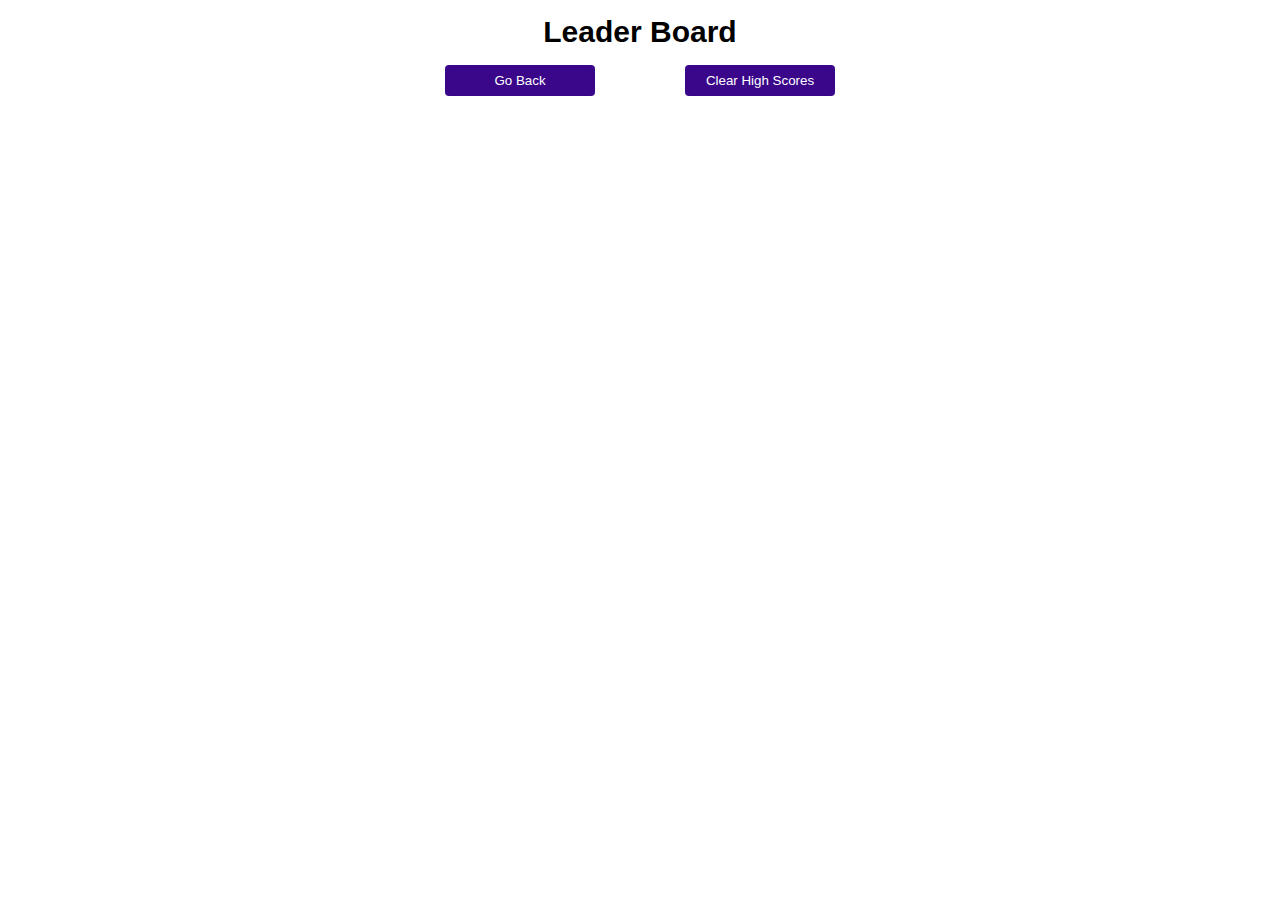
==== leaderboard.html @ fe138ff7 "added leaderboard" ====
<!DOCTYPE html>
<html lang="en">
<head>
    <meta charset="UTF-8">
    <meta name="viewport" content="width=device-width, initial-scale=1.0">
    <title>Leader Board</title>
    <link rel="stylesheet" href="assets/style.css">
</head>
<body>
    <main class="board-wrapper">
        <h2 class="quiz-title">Leader Board</h2>
            <ol id="board" class="leader-board">

            </ol>
        <div class="button-container">
            <button onclick="window.location.href = 'index.html';" class="btn go-back" id="go-back">Go Back</button>
            <button class="btn clear-scores" id="clear-scores">Clear High Scores</button>
        </div>
    </main>
    <script src="assets/quiz.js"></script>
</body>
</html>
---- assets/style.css ----
:root {
  --primary: rgb(58, 6, 138);
}

body {
  font-family: Arial, Helvetica, sans-serif;
}

header {
  display: flex;
  justify-content: space-around;
}

header h1 {
  color: fuchsia;
  font-size: 12px;
  font-weight: lighter;
  margin: 20px;
}

#countdown {
  padding: 5px 10px;
  font-size: 30px;
}

.quiz-wrapper {
  width: 700px;
  margin: 30px auto;
  display: flex;
  flex-direction: column;
  justify-content: space-between;
}

.quiz-title {
  text-align: center;
  font-size: 30px;
  margin: 10px;
}

#instructions {
  text-align: center;
  margin: 10px 5px;
  display: flex;
  flex: wrap;
  flex-direction: row;
}

.choices-container {
  display: flex;
  justify-content: space-around;
  width: 100%;
}

.btn {
  color: rgb(255, 255, 255);
  font-weight: lighter;
  background-color: var(--primary);
  border-radius: 4px;
  border: none;
  padding: 8px;
  width: 20%;
  margin: auto;
}

.alert {
  display: block;
  width: 100%;
  text-align: center;
  color: grey;
  font-size: 30px;
  font-style: italic;
  font-weight: lighter;
}

#alert-container {
  display: flex;
  justify-content: center;
  flex: wrap;
  line-height: 30px;
}

.initial-input {
  margin: 0 auto;
  border: 2px solid black;
  border-radius: 2px;
  font-size: 14px;
}

#submit-score-container {
  display: flex;
  justify-content: center;
}

.submit-score {
  margin: 10px auto;
  width: 20%;
}

.board-wrapper {
  width: 500px;
  margin: 15px auto;
}

.button-container {
  display: flex;
  flex: wrap;
  justify-content: space-between;
  margin: 10px;
}

.go-back {
  width: 150px;
}

.clear-scores {
  width: 150px;
}
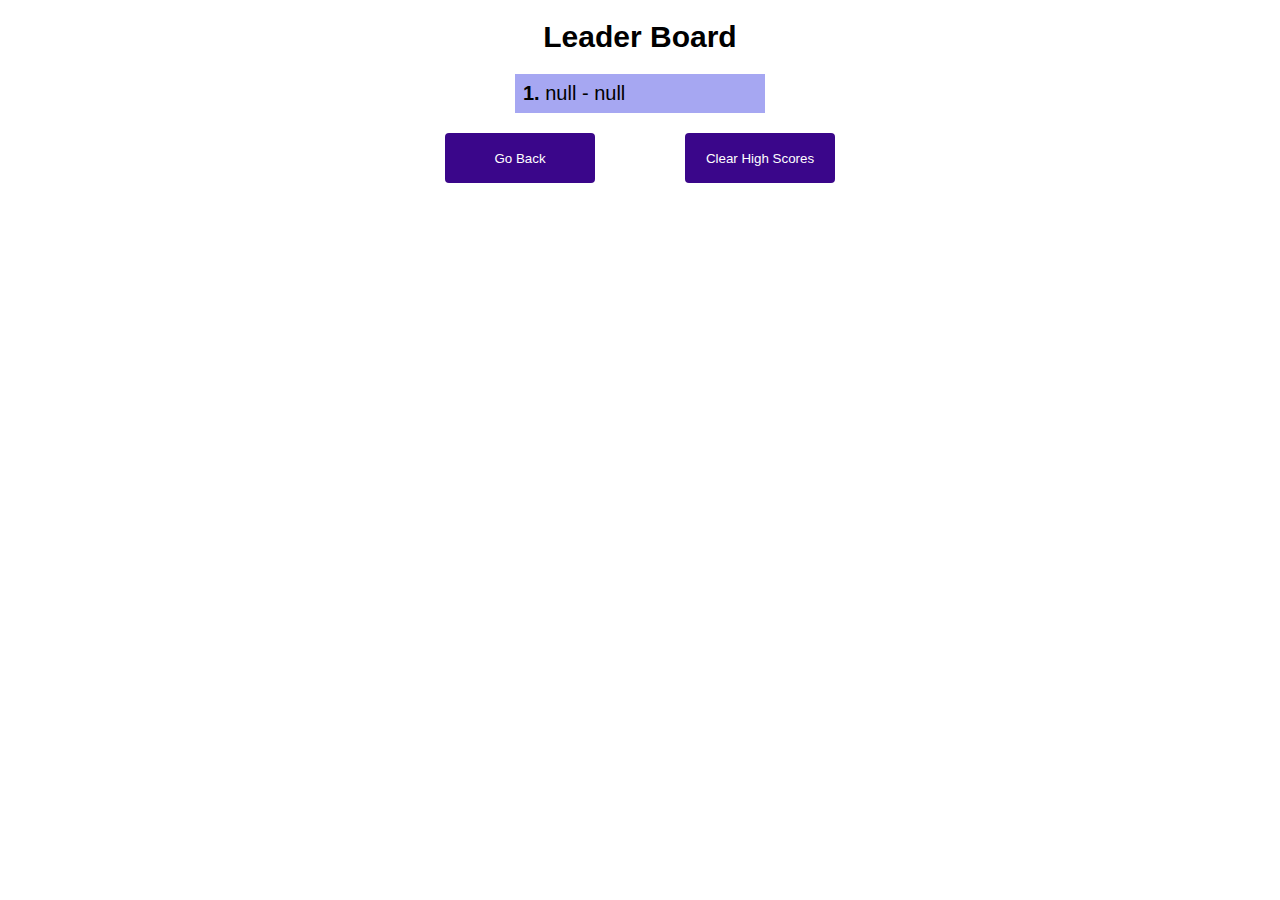
==== commit be6bf66d: "near final draft" ====
--- a/leaderboard.html
+++ b/leaderboard.html
@@ -9,14 +9,14 @@
 <body>
     <main class="board-wrapper">
         <h2 class="quiz-title">Leader Board</h2>
-            <ol id="board" class="leader-board">
-
-            </ol>
+        <div class="rankings">
+            <p class="ranked-item"><strong>1.</strong> <span id="user-info"></span></p>
+        </div>
         <div class="button-container">
             <button onclick="window.location.href = 'index.html';" class="btn go-back" id="go-back">Go Back</button>
             <button class="btn clear-scores" id="clear-scores">Clear High Scores</button>
         </div>
     </main>
-    <script src="assets/quiz.js"></script>
+    <script src="assets/leaderboard.js"></script>
 </body>
 </html>--- a/assets/style.css
+++ b/assets/style.css
@@ -9,13 +9,15 @@
 header {
   display: flex;
   justify-content: space-around;
+  height: 30px;
 }
 
-header h1 {
+header h1 a {
   color: fuchsia;
-  font-size: 12px;
+  font-size: 16px;
   font-weight: lighter;
   margin: 20px;
+  text-decoration: none;
 }
 
 #countdown {
@@ -24,7 +26,7 @@
 }
 
 .quiz-wrapper {
-  width: 700px;
+  width: 60%;
   margin: 30px auto;
   display: flex;
   flex-direction: column;
@@ -34,12 +36,12 @@
 .quiz-title {
   text-align: center;
   font-size: 30px;
-  margin: 10px;
+  margin: 20px auto;
 }
 
 #instructions {
   text-align: center;
-  margin: 10px 5px;
+  margin: 40px 5px;
   display: flex;
   flex: wrap;
   flex-direction: row;
@@ -58,7 +60,8 @@
   border-radius: 4px;
   border: none;
   padding: 8px;
-  width: 20%;
+  width: 150px;
+  height: 50px;
   margin: auto;
 }
 
@@ -115,3 +118,14 @@
 .clear-scores {
   width: 150px;
 }
+
+.rankings {
+  background-color: rgba(78, 80, 230, 0.5);
+  width: 50%;
+  margin: 10px auto;
+}
+
+.ranked-item {
+  font-size: 20px;
+  padding: 8px;
+}
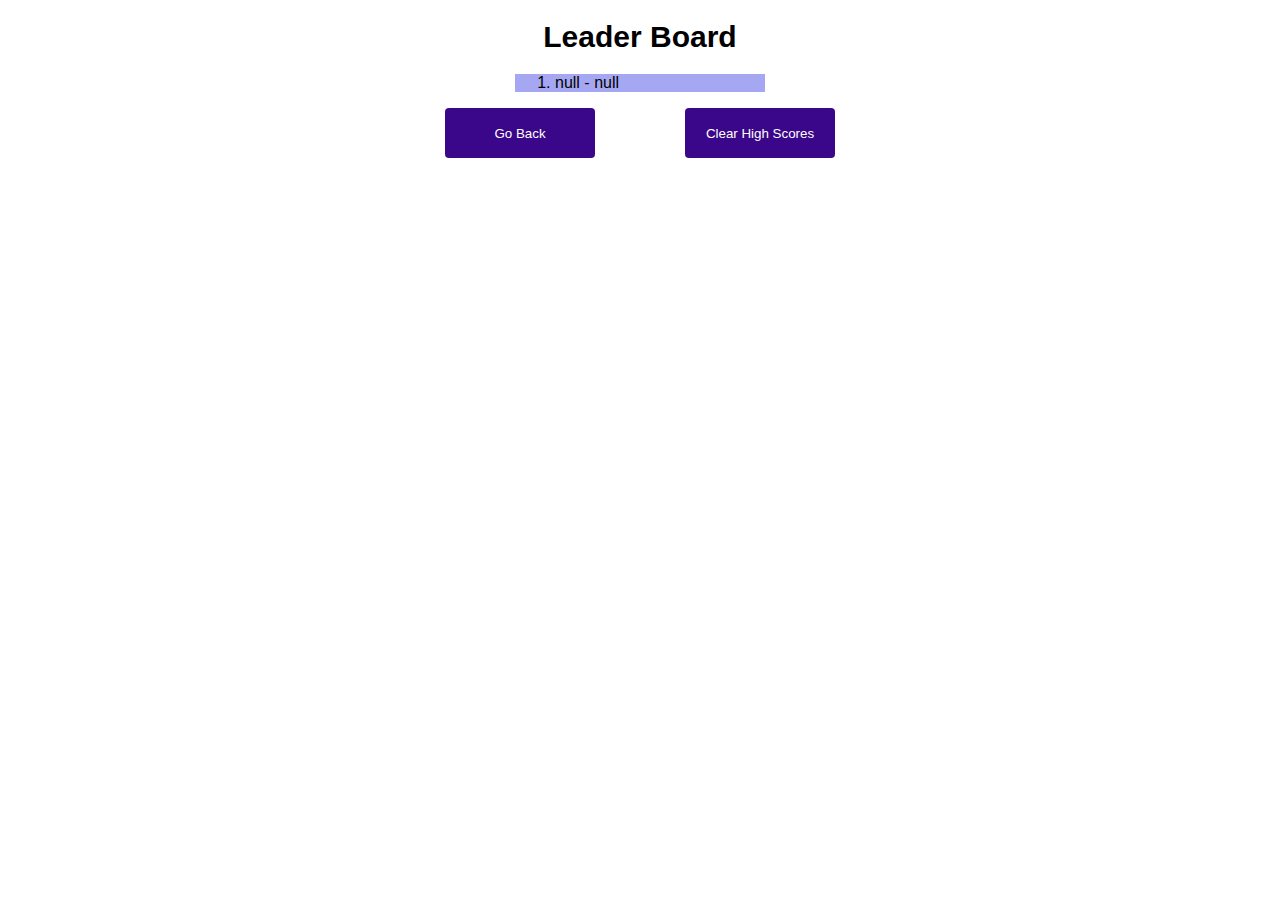
==== commit 49111974: "fixed time issue" ====
--- a/leaderboard.html
+++ b/leaderboard.html
@@ -10,7 +10,9 @@
     <main class="board-wrapper">
         <h2 class="quiz-title">Leader Board</h2>
         <div class="rankings">
-            <p class="ranked-item"><strong>1.</strong> <span id="user-info"></span></p>
+            <ol id="user-info">
+                
+            </ol>
         </div>
         <div class="button-container">
             <button onclick="window.location.href = 'index.html';" class="btn go-back" id="go-back">Go Back</button>
--- a/assets/style.css
+++ b/assets/style.css
@@ -65,6 +65,10 @@
   margin: auto;
 }
 
+.btn:hover {
+  background-color: rgb(14, 151, 14);
+}
+
 .alert {
   display: block;
   width: 100%;
